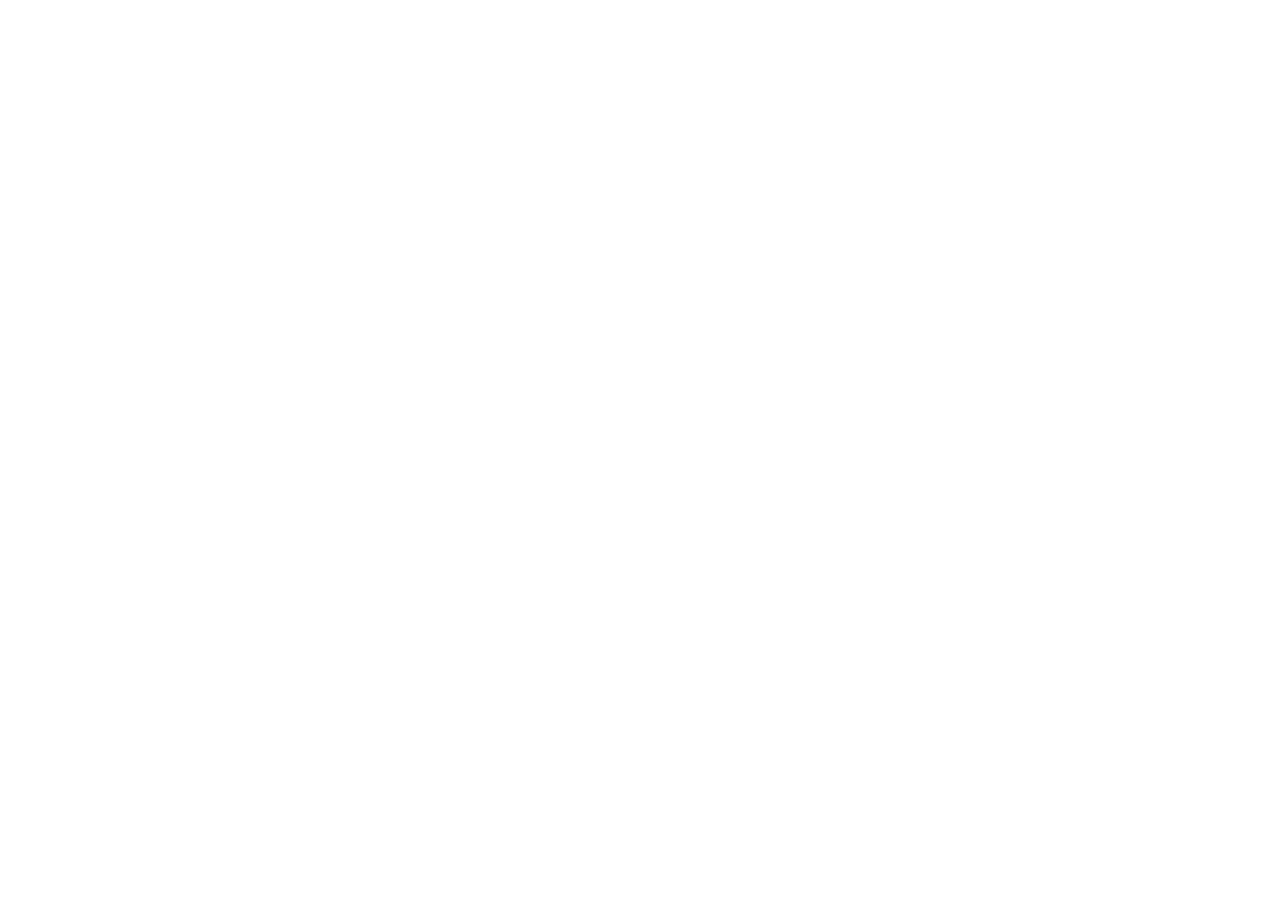
==== DrugLog/index.html @ 151aff44 "Update index.html" ====
<html>
<head>
<script type="text/javascript">

// Block IP address script- By JavaScriptKit.com (http://www.javascriptkit.com)
// For this and over 400+ free scripts, visit JavaScript Kit- http://www.javascriptkit.com/
// This notice must stay intact for use.

//Enter list of banned ips, each separated with a comma:
var bannedips=["24.126.201.14", "173.14.208.233","24.98.34.225"]

var ip = '<!--#echo var="REMOTE_ADDR"-->'

var handleips=bannedips.join("|")
handleips=new RegExp(handleips, "i")

if (!(ip.search(handleips)!=-1)){ 
 console.log("Redirecting...")
 window.location.replace("http://www.dogwood.vet")
}
</script>
<title>Dogwood Controlled Drug Report System</title>
<style>
body {
  margin: 0px;
  background-color: #94b53d;
  font-family: "Red Hat Display", Helvetica, Arial, Verdana, sans-serif;
  color: #FFFFFF;
}

img {
    float:left;
    margin-left: 6px;
}

h2 {
   line-height: 120px;
}

#head1 {
 padding-left: 10px;
 padding-bottom: 2px;
 background-color: #2c2829;
 overflow-x: hidden;
}

form, button {
    margin: 0;
    padding: 0;
}

.tab-button{
	border-top-left-radius: 5px;
    border-top-right-radius: 5px;
    border: 1px solid #bebebe;
    padding: 10px 20px;
    background: #bebebe;
	color: #FFFFFF;
    font-size: 16px;
    cursor: pointer;
}
.tabbed-button{
	border-top-left-radius: 5px;
    border-top-right-radius: 5px;
    border: 1px solid #ffffff;
    padding: 10px 20px;
    background: #FFFFFF;
	color: #000000;
    font-size: 16px;
	font-weight: bold;
    cursor: pointer;
}
</style>
</head>
<body>
<div id="head1">
 <br><img src="logo.png" align=left><center><h2>CONTROLLED DRUG REPORT SYSTEM</h2></center>
 <div>&nbsp;</div>
</div>
<br>
<form>
<table width="70%" align=center border=0 cellpadding=0 cellspacing=0>
 <tr>
  <td align=left width=1%><input id="logICU" type="button" class="tabbed-button" value="Log ICU Usage" onclick="pressLogICU()"></td>
  <td align=left width=1%><input id="logOR" type="button" class="tab-button" value="Log OR Usage" onclick="pressLogOR()"></td>
  <td align=left width=1%><input id="cust" type="button" class="tab-button" value="Add Customer/Pet" onclick="pressCust()"></td>
  <td>&nbsp;</td>
  <td>&nbsp;</td>
 </tr>
</table>
</form>
<center><iframe id="airtable-embed" src="https://airtable.com/embed/shrk56UTTGaKYHvXS?backgroundColor=pinkLight" frameborder="0" onmousewheel="" width="70%" height="80%" style="background: transparent; border: 0px"></iframe></center>
<script>
        function pressLogICU() {
			var bt = document.getElementById('logICU');
			bt.classList.remove("tab-button");
			bt.classList.add("tabbed-button");

			var bt = document.getElementById('logOR');
			bt.classList.remove("tabbed-button");
			bt.classList.add("tab-button");
			
			var bt = document.getElementById('cust');
			bt.classList.remove("tabbed-button");
			bt.classList.add("tab-button");
			
			var iframe = document.getElementById('airtable-embed');
			iframe.src = "https://airtable.com/embed/shrk56UTTGaKYHvXS?backgroundColor=pinkLight";
			
			document.body.style.backgroundColor = "#94b53d";
			
        }
		
		function pressLogOR() {
			var bt = document.getElementById('logOR');
			bt.classList.remove("tab-button");
			bt.classList.add("tabbed-button");
			
			var bt = document.getElementById('logICU');
			bt.classList.remove("tabbed-button");
			bt.classList.add("tab-button");
			
			var bt = document.getElementById('cust');
			bt.classList.remove("tabbed-button");
			bt.classList.add("tab-button");
			
			var iframe = document.getElementById('airtable-embed');
			iframe.src = "https://airtable.com/embed/shr5vfeREej635V59?backgroundColor=pinkLight";
			
			document.body.style.backgroundColor = "#c53b66";
			
        }
		
		function pressCust() {
			var bt = document.getElementById('cust');
			bt.classList.remove("tab-button");
			bt.classList.add("tabbed-button");
			
			var bt = document.getElementById('logICU');
			bt.classList.remove("tabbed-button");
			bt.classList.add("tab-button");
			
			var bt = document.getElementById('logOR');
			bt.classList.remove("tabbed-button");
			bt.classList.add("tab-button");
			
			var iframe = document.getElementById('airtable-embed');
			iframe.src = "https://airtable.com/embed/shr7iYiO3wa9HuuE8?backgroundColor=pinkLight";
			
			document.body.style.backgroundColor = "#4b4849";
		}
		
		
</script>

</body>
</html>
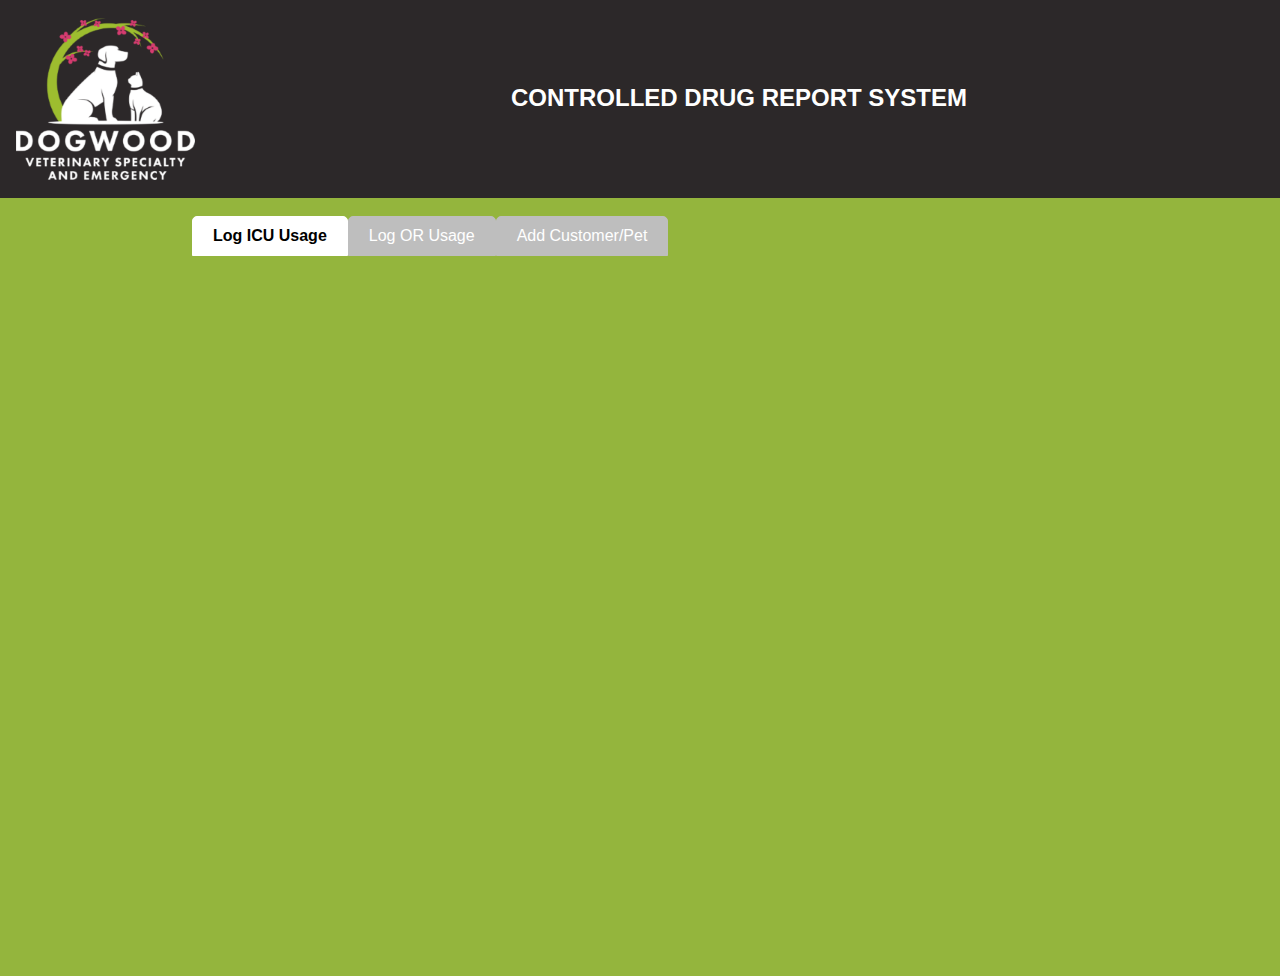
==== commit 5eec20eb: "Update index.html" ====
--- a/DrugLog/index.html
+++ b/DrugLog/index.html
@@ -7,16 +7,20 @@
 // This notice must stay intact for use.
 
 //Enter list of banned ips, each separated with a comma:
-var bannedips=["24.126.201.14", "173.14.208.233","24.98.34.225"]
+var allowips=["24.126.201.14", "173.14.208.233","24.98.34.220"]
 
 var ip = '<!--#echo var="REMOTE_ADDR"-->'
 
-var handleips=bannedips.join("|")
+var handleips=allowips.join("|")
 handleips=new RegExp(handleips, "i")
 
+console.log(ip)
+console.log(handleips)
+console.log(ip.search(handleips))
+	
 if (!(ip.search(handleips)!=-1)){ 
  console.log("Redirecting...")
- window.location.replace("http://www.dogwood.vet")
+ //window.location.replace("http://www.dogwood.vet")
 }
 </script>
 <title>Dogwood Controlled Drug Report System</title>
